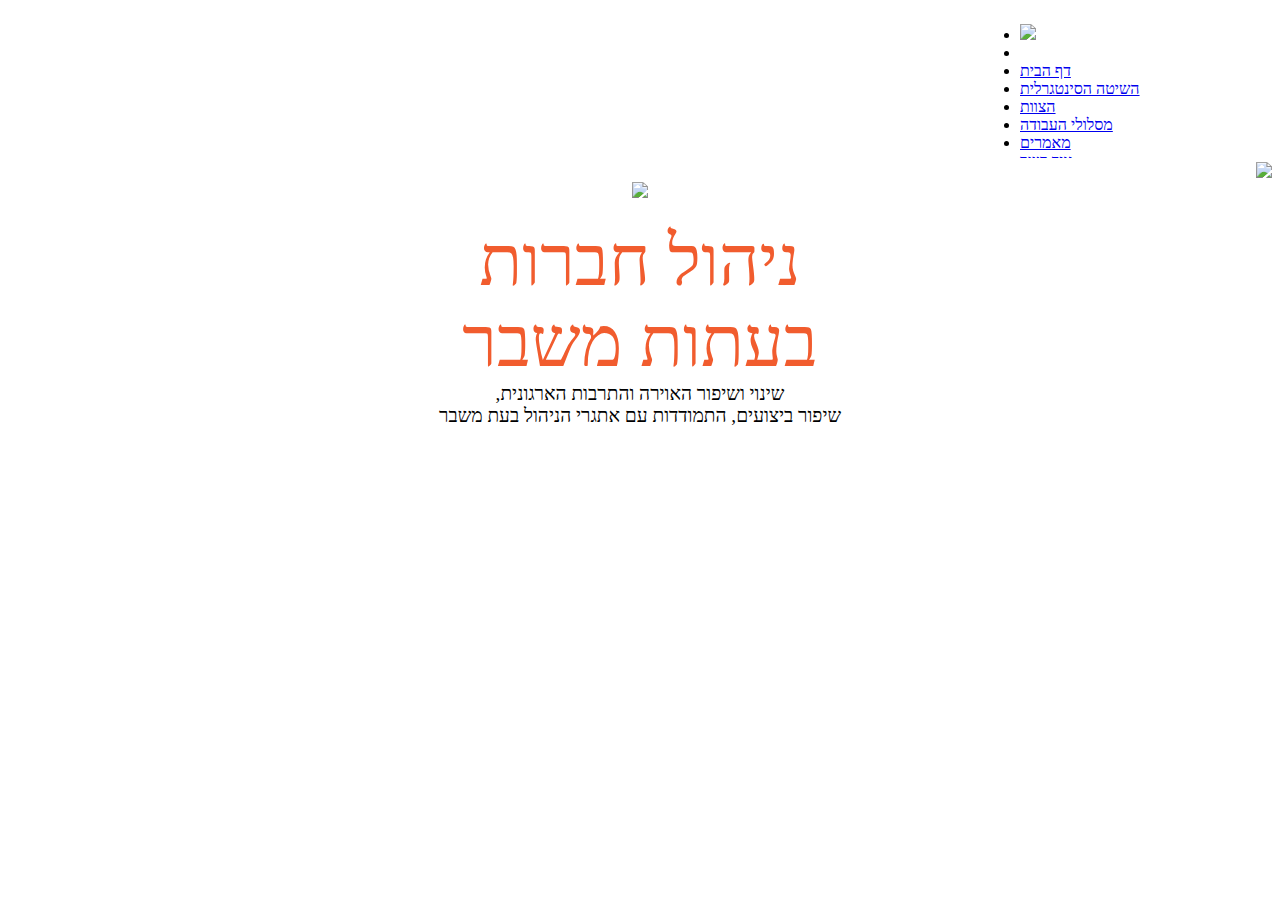
==== index.html @ db424147 "Add files via upload" ====
<!DOCTYPE html>
<html>
	<head>
		<title>Syntegral - סינטגרל</title>
		<link rel="shortcut icon" href="./Photos/logo2.ico">
		<link rel="stylesheet" type="text/css" href="./css/style_css.css">
		<link rel="stylesheet" media="screen and (max-width: 600px)" href="./css/style_phone_css.css">
		<meta name="viewport" content="width=device-width, initial-scale=1.0">
	</head>
	<body id="home" dir="rtl">
		<object data="header.html" id="header"></object>
		
		<div class="row">
			
			<div class="column">
				<img class="miscimg" src="./Photos/misc1.jpg"/>
			</div>
			
			<div class="column" style="text-align: center;">
				<img class="titleimg" src="./Photos/logo1.png"/><br>
				
				<p style="font-size: 1.5vw;">
					<span style="font-size: 5.5vw; color: #f15c2e; margin-top: 2vw;">ניהול חברות<br>בעתות משבר</span>
					<br>
					שינוי ושיפור האוירה והתרבות הארגונית, 
					<br>
					שיפור ביצועים, התמודדות עם אתגרי הניהול בעת משבר
				</p>
			</div>
		</div>
	</body>
</html>
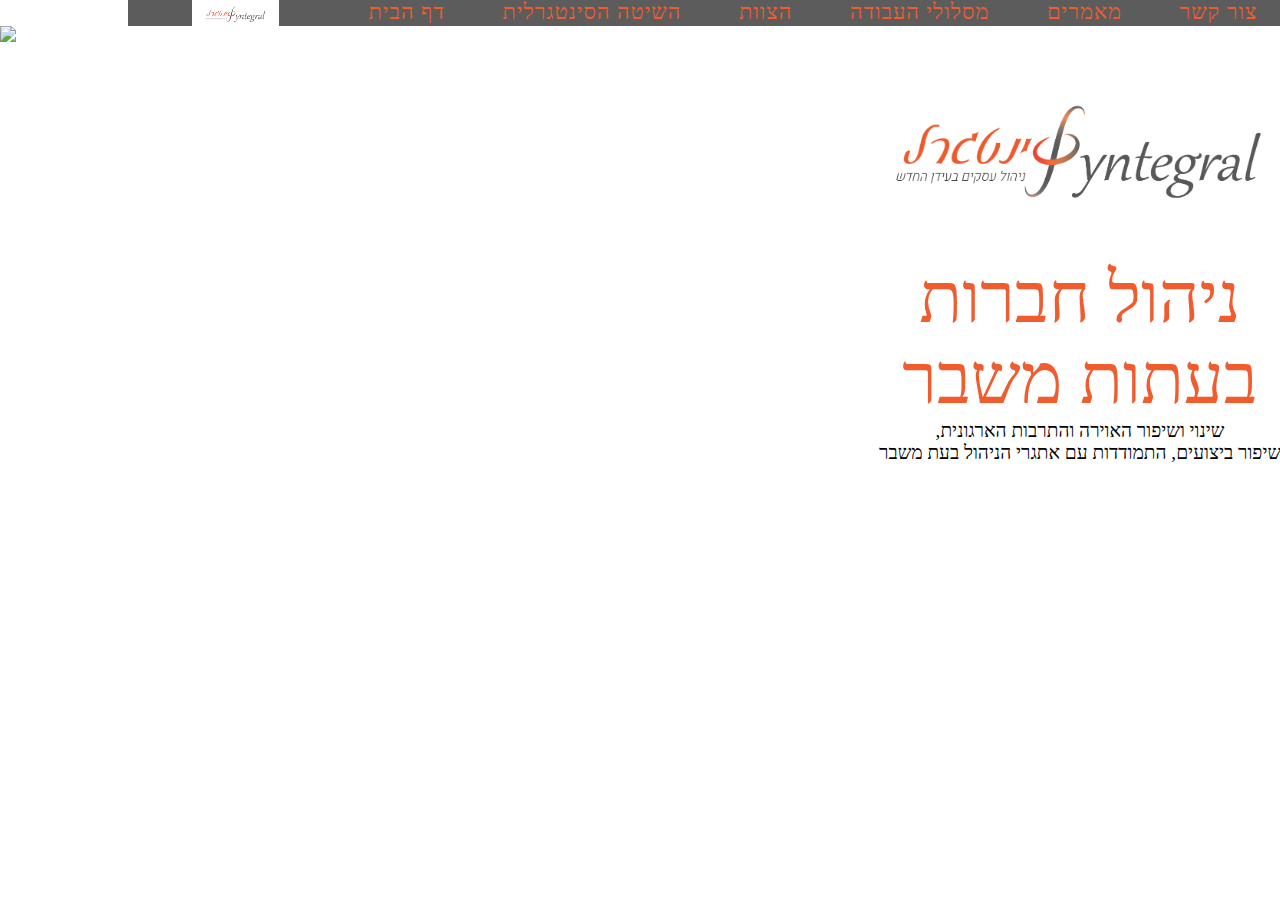
==== commit ae9f9b80: "Update index.html" ====
--- a/index.html
+++ b/index.html
@@ -13,7 +13,7 @@
 		<div class="row">
 			
 			<div class="column">
-				<img class="miscimg" src="./Photos/misc1.jpg"/>
+				<img class="miscimg" src="./Photos/misc3.jpg"/>
 			</div>
 			
 			<div class="column" style="text-align: center;">
--- a/css/style_css.css
+++ b/css/style_css.css
@@ -0,0 +1,78 @@
+*{
+	box-sizing: border-box;
+}
+#home{
+	overflow: hidden;	
+}
+#tracks{
+	overflow: hidden;
+}
+#articles{
+	overflow: hidden;
+}
+#team{
+	overflow-x: hidden;
+}
+#header{
+	position: fixed;
+	top: 0;
+	left: 0;
+	height: 2vw;
+	width: 100vw;
+	z-index: 2;
+}
+
+.row{
+	height: 100vh;
+}
+.column{
+	width: 50vw;
+}
+#team .row{
+	height: 50vh;	
+}
+#team .column{
+	width: 100vw;
+}
+#team p{
+	font-size: 1.5vw;
+	padding-top: 10vh;
+	padding-bottom: 10vh;
+	padding-right: 2vw;
+	padding-left: 2vw;
+	margin: 1vw,0,1vw,0; 
+}
+#team span{
+	font-size: 2vw;	
+	font-weight: bold;
+	color: #f15c2e;
+}
+.miscimg{
+	position: absolute;
+	height: 98vh;
+	top: 2vw;
+	left: -10vw;
+	max-width: 70vw;
+}
+.titleimg {
+	text-align: center;
+	padding: 0.5vw;
+	width: 30vw;
+	margin-top: 4vw;
+}
+.idimg {
+	width: 30vh;
+	margin-left: 5vw;
+	float: left
+}
+#articles a{
+	display: block;
+	margin-top: 0.1vw;
+	text-decoration: none;
+	padding: 0.1vw;
+	text-align: center;
+}
+#articles a:hover{
+	background-color: #b7734f;
+	color: black;
+}
--- a/css/style_phone_css.css
+++ b/css/style_phone_css.css
@@ -0,0 +1,68 @@
+*{
+	box-sizing: border-box;
+}
+
+#header{
+	position: fixed;
+	top: 0;
+	left: 0;
+	height: 3vh;
+	width: 100vw;
+	z-index: 2;
+}
+
+.row{
+	height: 100vw;
+}
+.column{
+	width: 50vh;
+}
+#team .row{
+	height: 50vw;	
+}
+#team .column{
+	width: 100vh;
+}
+#team p{
+	font-size: 1.5vw;
+	padding-top: 10vh;
+	padding-bottom: 10vh;
+	padding-right: 2vw;
+	padding-left: 2vw;
+	margin: 1vw,0,1vw,0; 
+}
+#team span{
+	font-size: 2vw;	
+	font-weight: bold;
+	color: #f15c2e;
+}
+.miscimg{
+	position: absolute;
+	width: 100vw;
+	height: auto;
+	top: 0;
+	left: 0;
+	max-width: none;
+	max-height: 68vh;
+}
+.titleimg {
+	text-align: center;
+	padding: 0.5vw;
+	width: 100vw;
+	margin-top: 4vw;
+}
+.idimg {
+	text-align: center;
+	width: 50vw;
+}
+#articles a{
+	display: block;
+	margin-top: 0.1vw;
+	text-decoration: none;
+	padding: 0.1vw;
+	text-align: center;
+}
+#articles a:hover{
+	background-color: #b7734f;
+	color: black;
+}